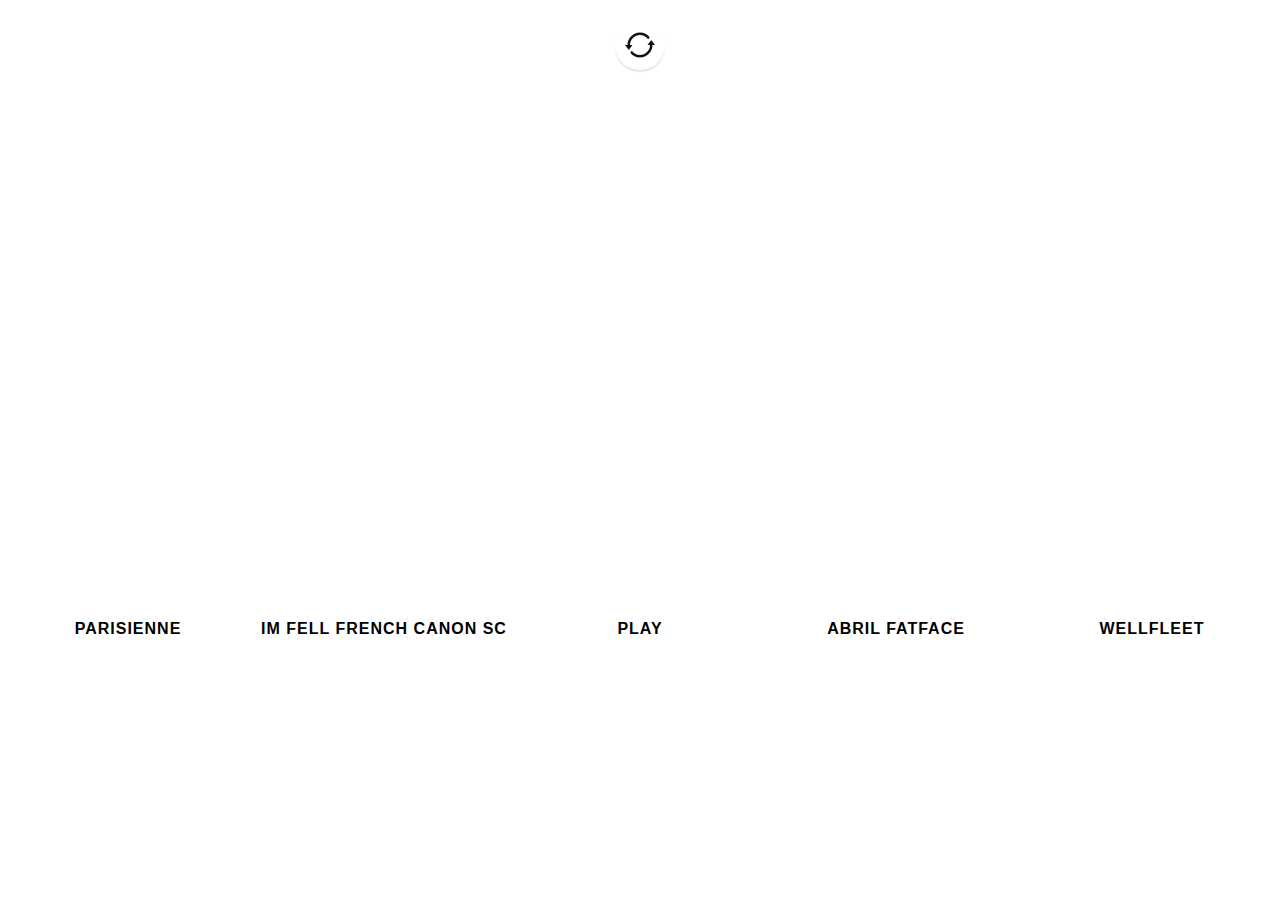
==== index.html @ b01382a7 "names and starting aligning process" ====
<!doctype html>
<html>
    <head>
        <title> Color Fonts - New Tab</title>

        <!-- STYLES -->
        <link href='./css/styles.css' rel='stylesheet'>

        <!-- FONTS -->
        <script src='./js/fonts.js'></script>
        <script src="./js/lib/webfonts.1.5.3.js"></script>

        <!-- COLORS -->
        <script src='./js/colors.js'></script>

    </head>
    <body>

        <div class="reload">
            <svg version="1.1" xmlns="http://www.w3.org/2000/svg" xmlns:xlink="http://www.w3.org/1999/xlink" x="0px" y="0px" width="40px" height="40px" viewBox="0 0 40 40" enable-background="new 0 0 40 40" xml:space="preserve">
                <path fill-rule="evenodd" clip-rule="evenodd" d="M12.011,20c0-0.002,0-0.003,0-0.005c0-4.421,3.578-8.005,7.991-8.005 c2.683,0,5.051,1.329,6.5,3.361l1.26-1.644c-1.834-2.254-4.627-3.696-7.76-3.696c-5.519,0-9.994,4.471-10.001,9.989H8.013 l3.018,4.013L13.987,20H12.011z M32,20l-2.969-3.985L26,20h1.992c-0.003,4.419-3.579,8.001-7.99,8.001 c-2.716,0-5.111-1.36-6.555-3.435l-1.284,1.644c1.832,2.314,4.66,3.803,7.84,3.803c5.524,0,10.001-4.478,10.001-10.001 c0-0.004-0.001-0.008-0.001-0.012H32z"></path>
            </svg>
        </div>
        
        <div class="main">
            <div class="colors">
                <div class="color">
                    <div class="hex"></div>
                    <div class="font">
                        <div class="sample">Ag</div>
                        <div class="name"></div>
                        <div class="creator"></div>
                        <div class="eye"></div>
                    </div>
                </div>
                <div class="color">
                    <div class="hex"></div>
                    <div class="font">
                        <div class="sample">Ag</div>
                        <div class="name"></div>
                        <div class="creator"></div>
                        <div class="eye"></div>
                    </div>
                </div>
                <div class="color">
                    <div class="hex"></div>
                    <div class="font">
                        <div class="sample">Ag</div>
                        <div class="name"></div>
                        <div class="creator"></div>
                        <div class="eye"></div>
                    </div>
                </div>
                <div class="color">
                    <div class="hex"></div>
                    <div class="font">
                        <div class="sample">Ag</div>
                        <div class="name"></div>
                        <div class="creator"></div>
                        <div class="eye"></div>
                    </div>
                </div>
                <div class="color">
                    <div class="hex"></div>
                    <div class="font">
                        <div class="sample">Ag</div>
                        <div class="name"></div>
                        <div class="creator"></div>
                        <div class="eye"></div>
                    </div>
                </div>
            </div>
        </div>

        <footer class="">
            <div class="footer-item">
                <a href="">
                    <h1></h1><br>
                    <h2></h2>
                </a>
            </div>
        </footer>
        <footer class="">
            <div class="footer-item">
                <a href="">
                    <h1></h1><br>
                    <h2></h2>
                </a>
            </div>
        </footer>


        <script src='./js/colorFonts.js'></script>
    </body>
</html>
---- css/styles.css ----
/*
 * Color Fonts
 *
 * MIT licensed
 * Copyright (C) 2013 Tim Holman, http://tholman.com
 */
/*********************************************
 * VARIABLES + MIXINS
 *********************************************/
/*********************************************
 * MAIN
 *********************************************/
* {
  -webkit-font-smoothing: antialiased;
  box-sizing: border-box; }

html, body, .main {
  min-height: 100%;
  min-width: 100%;
  height: 100%;
  width: 100%;
  padding: 0px;
  margin: 0px; }

.reload {
  box-shadow: 0px 2px 1px rgba(0, 0, 0, 0.1);
  margin-left: -25px;
  border-radius: 100%;
  background: #fff;
  position: fixed;
  cursor: pointer;
  height: 50px;
  width: 50px;
  top: 20px;
  left: 50%;
  z-index: 3; }
  .reload svg {
    -webkit-transition: -webkit-transform 500ms cubic-bezier(0.85, -0.48, 0.26, 0.67);
    height: 100%;
    width: 100%; }
    .reload svg path {
      fill: #111; }

textarea {
  pointer-events: none;
  opacity: 0; }

.main .colors {
  height: 100%; }
.main .color {
  -webkit-transition: background-color 300ms linear;
  -moz-transition: background-color 300ms linear;
  -ms-transition: background-color 300ms linear;
  -o-transition: background-color 300ms linear;
  transition: background-color 300ms linear;
  height: 100%;
  float: left;
  width: 20%; }
  .main .color .hex {
    font-family: "Helvetica Neue", Helvetica, Arial, "Lucida Grande", sans-serif;
    -webkit-transition: opacity 300ms linear;
    -moz-transition: opacity 300ms linear;
    -ms-transition: opacity 300ms linear;
    -o-transition: opacity 300ms linear;
    transition: opacity 300ms linear;
    letter-spacing: 1px;
    padding-top: 65%;
    text-align: center;
    font-weight: bold;
    font-size: 22px;
    cursor: pointer;
    color: #fff;
    height: 55%;
    opacity: 0; }
    .main .color .hex:hover {
      opacity: 1; }
  .main .color .font {
    margin-top: -25px;
    text-align: center; }
    .main .color .font .sample {
      line-height: 130px;
      border-bottom: 5px solid rgba(255, 255, 255, 0.3);
      font-size: 120px;
      height: 120px;
      color: #fff; }
    .main .color .font .name, .main .color .font .creator {
      font-family: "Helvetica Neue", Helvetica, Arial, "Lucida Grande", sans-serif;
      letter-spacing: 1px;
      font-weight: bold; }
    .main .color .font .name {
      margin-top: 30px;
      text-transform: uppercase;
      font-size: 16px;
      color: #000; }
    .main .color .font .creator {
      margin-top: 4px;
      color: #fff;
      font-size: 12px; }
.main .color:nth-child(1) {
  -webkit-transition-delay: 0ms;
  -moz-transition-delay: 0ms;
  -ms-transition-delay: 0ms;
  -o-transition-delay: 0ms;
  transition-delay: 0ms; }
.main .color:nth-child(2) {
  -webkit-transition-delay: 200ms;
  -moz-transition-delay: 200ms;
  -ms-transition-delay: 200ms;
  -o-transition-delay: 200ms;
  transition-delay: 200ms; }
.main .color:nth-child(3) {
  -webkit-transition-delay: 400ms;
  -moz-transition-delay: 400ms;
  -ms-transition-delay: 400ms;
  -o-transition-delay: 400ms;
  transition-delay: 400ms; }
.main .color:nth-child(4) {
  -webkit-transition-delay: 600ms;
  -moz-transition-delay: 600ms;
  -ms-transition-delay: 600ms;
  -o-transition-delay: 600ms;
  transition-delay: 600ms; }
.main .color:nth-child(5) {
  -webkit-transition-delay: 800ms;
  -moz-transition-delay: 800ms;
  -ms-transition-delay: 800ms;
  -o-transition-delay: 800ms;
  transition-delay: 800ms; }

footer {
  -webkit-transition-delay: 400ms;
  font-family: "Helvetica Neue", Helvetica, Arial, "Lucida Grande", sans-serif;
  -webkit-transition: -webkit-transform 500ms ease-in-out;
  -webkit-transform: translateY(100%);
  position: fixed;
  height: 110px;
  width: 100%;
  bottom: 0px;
  z-index: 1; }
  footer.active {
    -webkit-transform: translateY(0%);
    -webkit-transition-delay: 0ms;
    z-index: 2; }
  footer .footer-item {
    border-radius: 5px 5px 0px 0px;
    text-align: center;
    margin-right: 60px;
    margin-left: 60px;
    background: #fff;
    overflow: auto;
    height: 100%;
    z-index: 0; }
  footer a {
    margin-top: 33px;
    display: block; }
  footer h1, footer h2, footer a {
    display: inline-block;
    text-decoration: none; }
  footer h1 {
    color: #111;
    text-transform: capitalize;
    letter-spacing: 1px;
    font-weight: bold;
    font-size: 22px;
    margin-bottom: 0px;
    margin-top: 0px; }
  footer h2 {
    letter-spacing: 1px;
    margin-bottom: 0px;
    margin-top: 3px;
    font-size: 12px;
    color: #ccc; }
  footer .capital {
    text-transform: capitalize; }
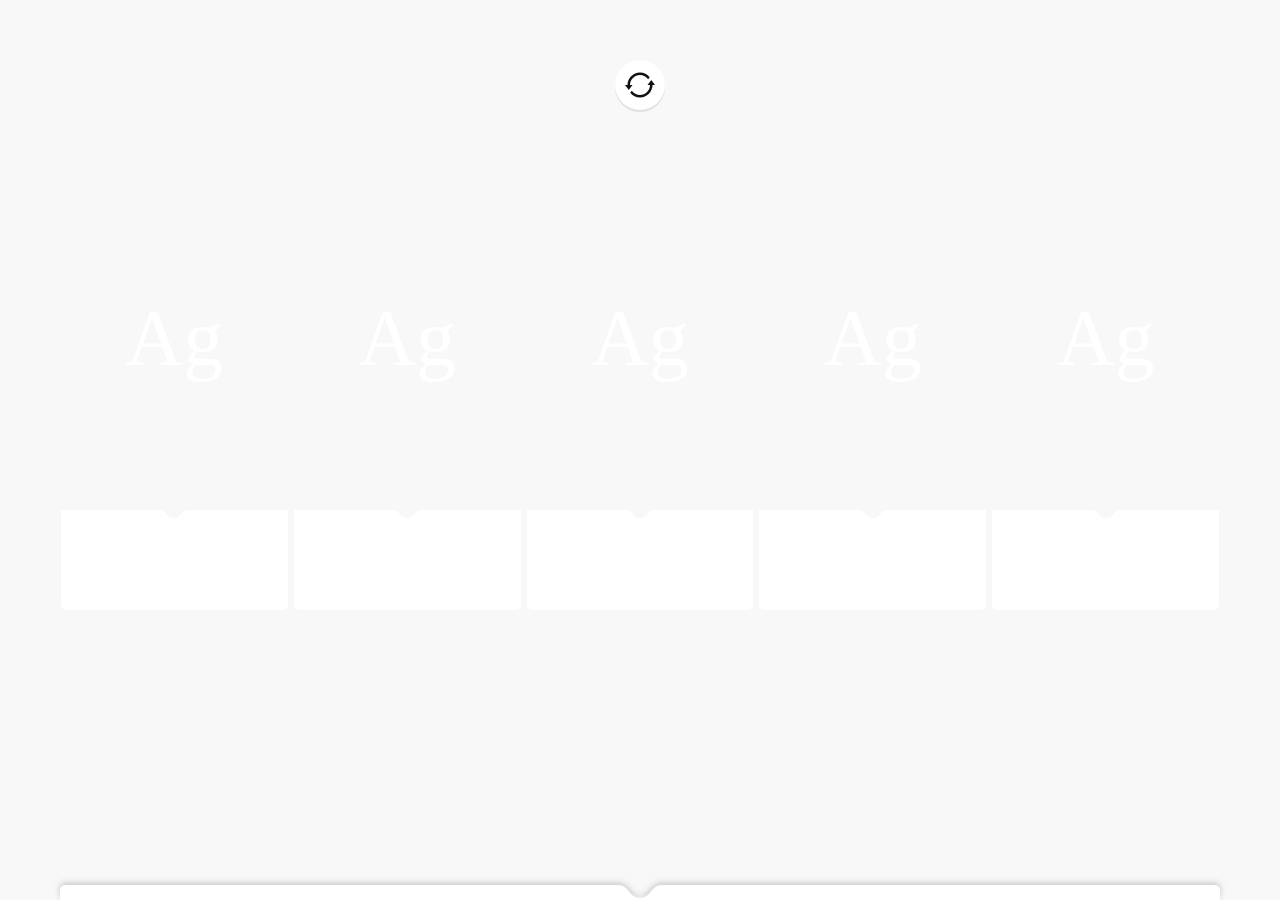
==== commit d3b4c5a5: "add dip in cards" ====
--- a/index.html
+++ b/index.html
@@ -24,71 +24,183 @@
         
         <div class="main">
             <div class="colors">
-                <div class="color">
-                    <div class="hex"></div>
-                    <div class="font">
-                        <div class="sample">Ag</div>
-                        <div class="name"></div>
-                        <div class="creator"></div>
-                        <div class="eye"></div>
-                    </div>
-                </div>
-                <div class="color">
-                    <div class="hex"></div>
-                    <div class="font">
-                        <div class="sample">Ag</div>
-                        <div class="name"></div>
-                        <div class="creator"></div>
-                        <div class="eye"></div>
-                    </div>
-                </div>
-                <div class="color">
-                    <div class="hex"></div>
-                    <div class="font">
-                        <div class="sample">Ag</div>
-                        <div class="name"></div>
-                        <div class="creator"></div>
-                        <div class="eye"></div>
-                    </div>
-                </div>
-                <div class="color">
-                    <div class="hex"></div>
-                    <div class="font">
-                        <div class="sample">Ag</div>
-                        <div class="name"></div>
-                        <div class="creator"></div>
-                        <div class="eye"></div>
-                    </div>
-                </div>
-                <div class="color">
-                    <div class="hex"></div>
-                    <div class="font">
-                        <div class="sample">Ag</div>
-                        <div class="name"></div>
-                        <div class="creator"></div>
-                        <div class="eye"></div>
-                    </div>
-                </div>
+
+                <div class="color">
+                    <div class="contents">   
+                        <div class="hex"></div>
+                            <div class="container">
+                                <span class="sample">Ag</span>
+                            </div>
+
+                            <!-- Bottom Section -->
+                            <div class="info">
+                                
+                                <!-- dip -->
+                                <div class="sexy-tricky-to-code-dip">
+                                    <div class="left-part"></div>
+                                    <svg width="46px" height="15px" viewBox="0 0 46 15" version="1.1" xmlns="http://www.w3.org/2000/svg" xmlns:xlink="http://www.w3.org/1999/xlink">
+                                        <g stroke="none" stroke-width="1" fill-rule="evenodd">
+                                            <path d="M0,0 L0,15 L46,15 L46,0 L0,0 Z M1.229,0 C12.122,0 12.122,12.998 23.016,12.998 C33.909,12.998 33.909,0 44.8,0 C55.691,0 -9.664,0 1.229,0 Z"></path>
+                                        </g>
+                                    </svg>
+                                    <div class="right-part"></div>
+                                </div>
+
+                                <div class="name"></div>
+                                <div class="creator"></div>
+                                <div class="eye">
+                                    <svg version="1.1" xmlns="http://www.w3.org/2000/svg" xmlns:xlink="http://www.w3.org/1999/xlink" x="0px" y="0px" width="100px" height="100px" viewBox="0 0 100 100" enable-background="new 0 0 100 100" xml:space="preserve">
+                                        <path fill-rule="evenodd" clip-rule="evenodd" fill="#FFFFFF" d="M50.857,45.042c-0.01,0-0.02,0.003-0.03,0.003 c0.015,0.164,0.03,0.328,0.03,0.496c0,2.835-2.146,5.168-4.901,5.466c0.45,2.298,2.472,4.033,4.901,4.033 c2.761,0,4.999-2.238,4.999-4.999S53.618,45.042,50.857,45.042z M69.152,47.57c0,0-7.258-10.527-18.311-10.527 S32.531,47.57,32.531,47.57c-0.937,1.359-0.937,3.582,0,4.941c0,0,7.258,10.527,18.311,10.527s18.311-10.527,18.311-10.527 C70.089,51.152,70.089,48.93,69.152,47.57z M50.857,58.04c-4.418,0-7.999-3.581-7.999-7.999s3.581-7.999,7.999-7.999 s7.999,3.581,7.999,7.999S55.275,58.04,50.857,58.04z"/>
+                                    </svg>
+                                </div>
+                            </div>
+                    </div>
+                </div>
+
+                <div class="color">
+                    <div class="contents">   
+                        <div class="hex"></div>
+                            <div class="container">
+                                <span class="sample">Ag</span>
+                            </div>
+
+                            <!-- Bottom Section -->
+                            <div class="info">
+                                
+                                <!-- dip -->
+                                <div class="sexy-tricky-to-code-dip">
+                                    <div class="left-part"></div>
+                                    <svg width="46px" height="15px" viewBox="0 0 46 15" version="1.1" xmlns="http://www.w3.org/2000/svg" xmlns:xlink="http://www.w3.org/1999/xlink">
+                                        <g stroke="none" stroke-width="1" fill-rule="evenodd">
+                                            <path d="M0,0 L0,15 L46,15 L46,0 L0,0 Z M1.229,0 C12.122,0 12.122,12.998 23.016,12.998 C33.909,12.998 33.909,0 44.8,0 C55.691,0 -9.664,0 1.229,0 Z"></path>
+                                        </g>
+                                    </svg>
+                                    <div class="right-part"></div>
+                                </div>
+
+                                <div class="name"></div>
+                                <div class="creator"></div>
+                                <div class="eye">
+                                    <svg version="1.1" xmlns="http://www.w3.org/2000/svg" xmlns:xlink="http://www.w3.org/1999/xlink" x="0px" y="0px" width="100px" height="100px" viewBox="0 0 100 100" enable-background="new 0 0 100 100" xml:space="preserve">
+                                        <path fill-rule="evenodd" clip-rule="evenodd" fill="#FFFFFF" d="M50.857,45.042c-0.01,0-0.02,0.003-0.03,0.003 c0.015,0.164,0.03,0.328,0.03,0.496c0,2.835-2.146,5.168-4.901,5.466c0.45,2.298,2.472,4.033,4.901,4.033 c2.761,0,4.999-2.238,4.999-4.999S53.618,45.042,50.857,45.042z M69.152,47.57c0,0-7.258-10.527-18.311-10.527 S32.531,47.57,32.531,47.57c-0.937,1.359-0.937,3.582,0,4.941c0,0,7.258,10.527,18.311,10.527s18.311-10.527,18.311-10.527 C70.089,51.152,70.089,48.93,69.152,47.57z M50.857,58.04c-4.418,0-7.999-3.581-7.999-7.999s3.581-7.999,7.999-7.999 s7.999,3.581,7.999,7.999S55.275,58.04,50.857,58.04z"/>
+                                    </svg>
+                                </div>
+                            </div>
+                    </div>
+                </div>
+
+                <div class="color">
+                    <div class="contents">   
+                        <div class="hex"></div>
+                            <div class="container">
+                                <span class="sample">Ag</span>
+                            </div>
+
+                            <!-- Bottom Section -->
+                            <div class="info">
+                                
+                                <!-- dip -->
+                                <div class="sexy-tricky-to-code-dip">
+                                    <div class="left-part"></div>
+                                    <svg width="46px" height="15px" viewBox="0 0 46 15" version="1.1" xmlns="http://www.w3.org/2000/svg" xmlns:xlink="http://www.w3.org/1999/xlink">
+                                        <g stroke="none" stroke-width="1" fill-rule="evenodd">
+                                            <path d="M0,0 L0,15 L46,15 L46,0 L0,0 Z M1.229,0 C12.122,0 12.122,12.998 23.016,12.998 C33.909,12.998 33.909,0 44.8,0 C55.691,0 -9.664,0 1.229,0 Z"></path>
+                                        </g>
+                                    </svg>
+                                    <div class="right-part"></div>
+                                </div>
+
+                                <div class="name"></div>
+                                <div class="creator"></div>
+                                <div class="eye">
+                                    <svg version="1.1" xmlns="http://www.w3.org/2000/svg" xmlns:xlink="http://www.w3.org/1999/xlink" x="0px" y="0px" width="100px" height="100px" viewBox="0 0 100 100" enable-background="new 0 0 100 100" xml:space="preserve">
+                                        <path fill-rule="evenodd" clip-rule="evenodd" fill="#FFFFFF" d="M50.857,45.042c-0.01,0-0.02,0.003-0.03,0.003 c0.015,0.164,0.03,0.328,0.03,0.496c0,2.835-2.146,5.168-4.901,5.466c0.45,2.298,2.472,4.033,4.901,4.033 c2.761,0,4.999-2.238,4.999-4.999S53.618,45.042,50.857,45.042z M69.152,47.57c0,0-7.258-10.527-18.311-10.527 S32.531,47.57,32.531,47.57c-0.937,1.359-0.937,3.582,0,4.941c0,0,7.258,10.527,18.311,10.527s18.311-10.527,18.311-10.527 C70.089,51.152,70.089,48.93,69.152,47.57z M50.857,58.04c-4.418,0-7.999-3.581-7.999-7.999s3.581-7.999,7.999-7.999 s7.999,3.581,7.999,7.999S55.275,58.04,50.857,58.04z"/>
+                                    </svg>
+                                </div>
+                            </div>
+                    </div>
+                </div>
+
+                <div class="color">
+                    <div class="contents">   
+                        <div class="hex"></div>
+                            <div class="container">
+                                <span class="sample">Ag</span>
+                            </div>
+
+                            <!-- Bottom Section -->
+                            <div class="info">
+                                
+                                <!-- dip -->
+                                <div class="sexy-tricky-to-code-dip">
+                                    <div class="left-part"></div>
+                                    <svg width="46px" height="15px" viewBox="0 0 46 15" version="1.1" xmlns="http://www.w3.org/2000/svg" xmlns:xlink="http://www.w3.org/1999/xlink">
+                                        <g stroke="none" stroke-width="1" fill-rule="evenodd">
+                                            <path d="M0,0 L0,15 L46,15 L46,0 L0,0 Z M1.229,0 C12.122,0 12.122,12.998 23.016,12.998 C33.909,12.998 33.909,0 44.8,0 C55.691,0 -9.664,0 1.229,0 Z"></path>
+                                        </g>
+                                    </svg>
+                                    <div class="right-part"></div>
+                                </div>
+
+                                <div class="name"></div>
+                                <div class="creator"></div>
+                                <div class="eye">
+                                    <svg version="1.1" xmlns="http://www.w3.org/2000/svg" xmlns:xlink="http://www.w3.org/1999/xlink" x="0px" y="0px" width="100px" height="100px" viewBox="0 0 100 100" enable-background="new 0 0 100 100" xml:space="preserve">
+                                        <path fill-rule="evenodd" clip-rule="evenodd" fill="#FFFFFF" d="M50.857,45.042c-0.01,0-0.02,0.003-0.03,0.003 c0.015,0.164,0.03,0.328,0.03,0.496c0,2.835-2.146,5.168-4.901,5.466c0.45,2.298,2.472,4.033,4.901,4.033 c2.761,0,4.999-2.238,4.999-4.999S53.618,45.042,50.857,45.042z M69.152,47.57c0,0-7.258-10.527-18.311-10.527 S32.531,47.57,32.531,47.57c-0.937,1.359-0.937,3.582,0,4.941c0,0,7.258,10.527,18.311,10.527s18.311-10.527,18.311-10.527 C70.089,51.152,70.089,48.93,69.152,47.57z M50.857,58.04c-4.418,0-7.999-3.581-7.999-7.999s3.581-7.999,7.999-7.999 s7.999,3.581,7.999,7.999S55.275,58.04,50.857,58.04z"/>
+                                    </svg>
+                                </div>
+                            </div>
+                    </div>
+                </div>
+
+                <div class="color">
+                    <div class="contents">   
+                        <div class="hex"></div>
+                            <div class="container">
+                                <span class="sample">Ag</span>
+                            </div>
+
+                            <!-- Bottom Section -->
+                            <div class="info">
+                                
+                                <!-- dip -->
+                                <div class="sexy-tricky-to-code-dip">
+                                    <div class="left-part"></div>
+                                    <svg width="46px" height="15px" viewBox="0 0 46 15" version="1.1" xmlns="http://www.w3.org/2000/svg" xmlns:xlink="http://www.w3.org/1999/xlink">
+                                        <g stroke="none" stroke-width="1" fill-rule="evenodd">
+                                            <path d="M0,0 L0,15 L46,15 L46,0 L0,0 Z M1.229,0 C12.122,0 12.122,12.998 23.016,12.998 C33.909,12.998 33.909,0 44.8,0 C55.691,0 -9.664,0 1.229,0 Z"></path>
+                                        </g>
+                                    </svg>
+                                    <div class="right-part"></div>
+                                </div>
+
+                                <div class="name"></div>
+                                <div class="creator"></div>
+                                <div class="eye">
+                                    <svg version="1.1" xmlns="http://www.w3.org/2000/svg" xmlns:xlink="http://www.w3.org/1999/xlink" x="0px" y="0px" width="100px" height="100px" viewBox="0 0 100 100" enable-background="new 0 0 100 100" xml:space="preserve">
+                                        <path fill-rule="evenodd" clip-rule="evenodd" fill="#FFFFFF" d="M50.857,45.042c-0.01,0-0.02,0.003-0.03,0.003 c0.015,0.164,0.03,0.328,0.03,0.496c0,2.835-2.146,5.168-4.901,5.466c0.45,2.298,2.472,4.033,4.901,4.033 c2.761,0,4.999-2.238,4.999-4.999S53.618,45.042,50.857,45.042z M69.152,47.57c0,0-7.258-10.527-18.311-10.527 S32.531,47.57,32.531,47.57c-0.937,1.359-0.937,3.582,0,4.941c0,0,7.258,10.527,18.311,10.527s18.311-10.527,18.311-10.527 C70.089,51.152,70.089,48.93,69.152,47.57z M50.857,58.04c-4.418,0-7.999-3.581-7.999-7.999s3.581-7.999,7.999-7.999 s7.999,3.581,7.999,7.999S55.275,58.04,50.857,58.04z"/>
+                                    </svg>
+                                </div>
+                            </div>
+                    </div>
+                </div>
+
             </div>
         </div>
 
         <footer class="">
             <div class="footer-item">
-                <a href="">
-                    <h1></h1><br>
-                    <h2></h2>
-                </a>
+                <div class="top-dip-thingo">
+                    <div class="left-part"></div>
+                    <svg width="46px" height="15px" viewBox="0 0 46 15" version="1.1" xmlns="http://www.w3.org/2000/svg" xmlns:xlink="http://www.w3.org/1999/xlink">
+                        <g stroke="none" stroke-width="1" fill-rule="evenodd">
+                            <path d="M0,0 L0,15 L46,15 L46,0 L0,0 Z M1.229,0 C12.122,0 12.122,12.998 23.016,12.998 C33.909,12.998 33.909,0 44.8,0 C55.691,0 -9.664,0 1.229,0 Z"></path>
+                        </g>
+                    </svg>
+                    <div class="right-part"></div>
+                </div>
             </div>
         </footer>
-        <footer class="">
-            <div class="footer-item">
-                <a href="">
-                    <h1></h1><br>
-                    <h2></h2>
-                </a>
-            </div>
-        </footer>
-
 
         <script src='./js/colorFonts.js'></script>
     </body>
--- a/css/styles.css
+++ b/css/styles.css
@@ -22,6 +22,13 @@
   padding: 0px;
   margin: 0px; }
 
+body {
+  background: #f8f8f8; }
+
+.main {
+  padding-right: 58px;
+  padding-left: 58px; }
+
 .reload {
   box-shadow: 0px 2px 1px rgba(0, 0, 0, 0.1);
   margin-left: -25px;
@@ -31,7 +38,7 @@
   cursor: pointer;
   height: 50px;
   width: 50px;
-  top: 20px;
+  top: 60px;
   left: 50%;
   z-index: 3; }
   .reload svg {
@@ -46,17 +53,29 @@
   opacity: 0; }
 
 .main .colors {
+  padding-top: 180px;
   height: 100%; }
+.main .contents {
+  border-radius: 5px;
+  position: relative;
+  overflow: hidden;
+  height: 100%;
+  width: 100%; }
 .main .color {
   -webkit-transition: background-color 300ms linear;
   -moz-transition: background-color 300ms linear;
   -ms-transition: background-color 300ms linear;
   -o-transition: background-color 300ms linear;
   transition: background-color 300ms linear;
-  height: 100%;
+  position: relative;
+  height: 430px;
+  padding-left: 3px;
+  padding-right: 3px;
   float: left;
-  width: 20%; }
+  width: 20%;
+  text-align: center; }
   .main .color .hex {
+    display: none;
     font-family: "Helvetica Neue", Helvetica, Arial, "Lucida Grande", sans-serif;
     -webkit-transition: opacity 300ms linear;
     -moz-transition: opacity 300ms linear;
@@ -74,28 +93,64 @@
     opacity: 0; }
     .main .color .hex:hover {
       opacity: 1; }
-  .main .color .font {
-    margin-top: -25px;
-    text-align: center; }
-    .main .color .font .sample {
-      line-height: 130px;
-      border-bottom: 5px solid rgba(255, 255, 255, 0.3);
-      font-size: 120px;
+  .main .color .container {
+    text-decoration: none;
+    line-height: 100%;
+    padding-top: 100px;
+    width: 100%;
+    position: absolute;
+    top: 50px; }
+    .main .color .container .sample {
+      font-size: 80px;
       height: 120px;
       color: #fff; }
-    .main .color .font .name, .main .color .font .creator {
+  .main .color .info {
+    background: #fff;
+    position: absolute;
+    width: 100%;
+    bottom: 0px;
+    height: 90px; }
+    .main .color .info .sexy-tricky-to-code-dip {
+      margin-top: -10px;
+      height: 10px; }
+      .main .color .info .sexy-tricky-to-code-dip svg {
+        float: left;
+        height: 10px;
+        width: 30px;
+        fill: #fff; }
+      .main .color .info .sexy-tricky-to-code-dip .left-part, .main .color .info .sexy-tricky-to-code-dip .right-part {
+        background: #fff;
+        height: 100%;
+        width: 50%; }
+      .main .color .info .sexy-tricky-to-code-dip .left-part {
+        float: left;
+        margin-left: -15px; }
+      .main .color .info .sexy-tricky-to-code-dip .right-part {
+        float: right;
+        margin-right: -15px; }
+    .main .color .info .name, .main .color .info .creator {
       font-family: "Helvetica Neue", Helvetica, Arial, "Lucida Grande", sans-serif;
       letter-spacing: 1px;
       font-weight: bold; }
-    .main .color .font .name {
-      margin-top: 30px;
+    .main .color .info .name {
+      margin-top: 20px;
       text-transform: uppercase;
-      font-size: 16px;
+      font-size: 15px;
       color: #000; }
-    .main .color .font .creator {
+    .main .color .info .creator {
       margin-top: 4px;
-      color: #fff;
+      color: #cecece;
       font-size: 12px; }
+    .main .color .info .eye {
+      -webkit-transition: opacity 300ms ease;
+      -moz-transition: opacity 300ms ease;
+      -ms-transition: opacity 300ms ease;
+      -o-transition: opacity 300ms ease;
+      transition: opacity 300ms ease;
+      padding-top: 10px;
+      height: 75px;
+      opacity: 0;
+      display: none; }
 .main .color:nth-child(1) {
   -webkit-transition-delay: 0ms;
   -moz-transition-delay: 0ms;
@@ -128,6 +183,7 @@
   transition-delay: 800ms; }
 
 footer {
+  -webkit-filter: drop-shadow(0px -2px 3px rgba(0, 0, 0, 0.2));
   -webkit-transition-delay: 400ms;
   font-family: "Helvetica Neue", Helvetica, Arial, "Lucida Grande", sans-serif;
   -webkit-transition: -webkit-transform 500ms ease-in-out;
@@ -135,40 +191,31 @@
   position: fixed;
   height: 110px;
   width: 100%;
-  bottom: 0px;
-  z-index: 1; }
-  footer.active {
-    -webkit-transform: translateY(0%);
-    -webkit-transition-delay: 0ms;
-    z-index: 2; }
+  bottom: 15px;
+  z-index: 2; }
   footer .footer-item {
     border-radius: 5px 5px 0px 0px;
     text-align: center;
     margin-right: 60px;
     margin-left: 60px;
-    background: #fff;
-    overflow: auto;
+    overflow: hidden;
     height: 100%;
     z-index: 0; }
-  footer a {
-    margin-top: 33px;
-    display: block; }
-  footer h1, footer h2, footer a {
-    display: inline-block;
-    text-decoration: none; }
-  footer h1 {
-    color: #111;
-    text-transform: capitalize;
-    letter-spacing: 1px;
-    font-weight: bold;
-    font-size: 22px;
-    margin-bottom: 0px;
-    margin-top: 0px; }
-  footer h2 {
-    letter-spacing: 1px;
-    margin-bottom: 0px;
-    margin-top: 3px;
-    font-size: 12px;
-    color: #ccc; }
-  footer .capital {
-    text-transform: capitalize; }
+  footer .top-dip-thingo {
+    height: 15px; }
+  footer .the-rest {
+    background: #fff;
+    height: 100%; }
+  footer .left-part, footer .right-part {
+    width: 50%;
+    height: 15px;
+    background: #fff; }
+  footer .left-part {
+    margin-left: -23px;
+    float: left; }
+  footer .right-part {
+    margin-right: -23px;
+    float: right; }
+  footer svg {
+    float: left;
+    fill: #fff; }
